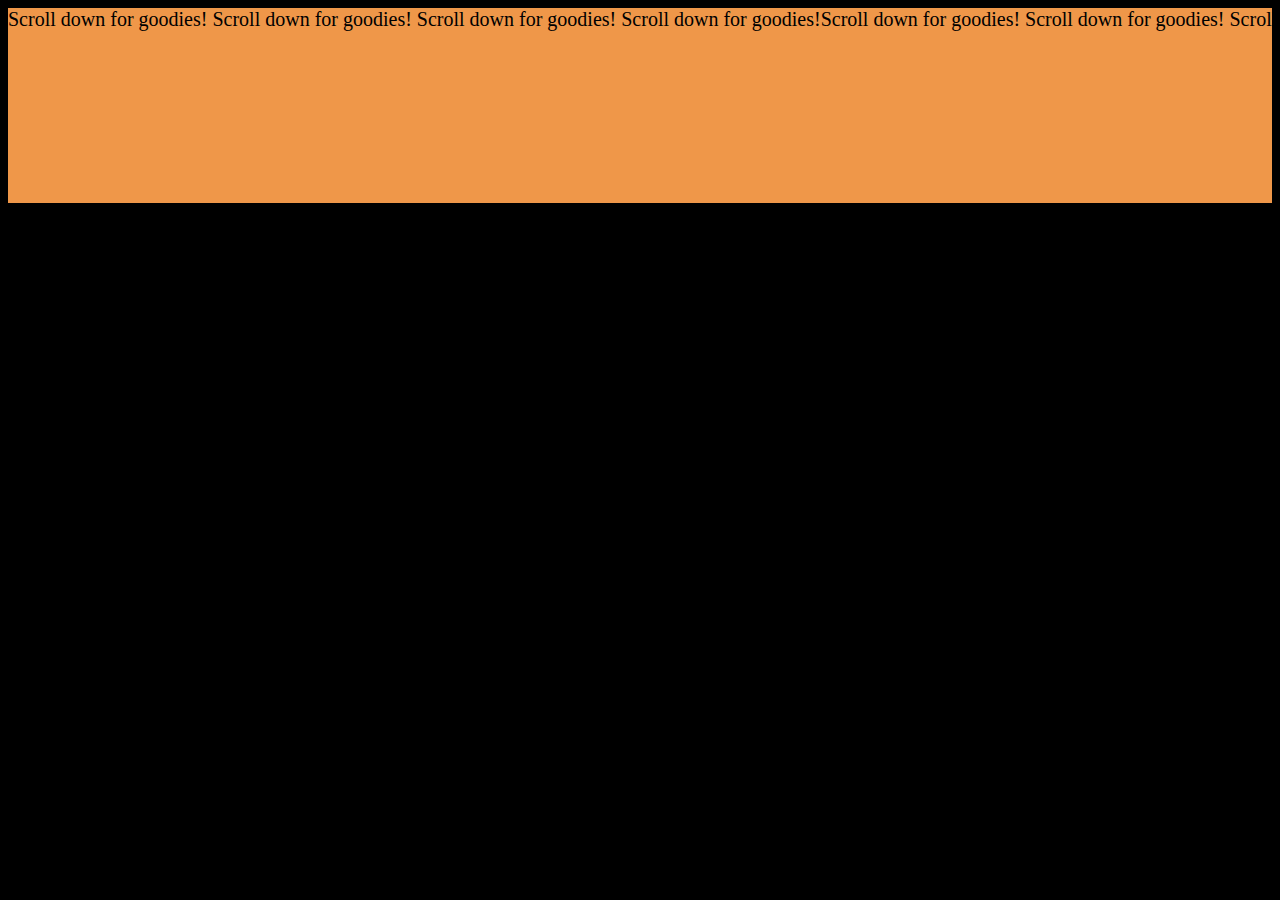
==== index.html @ 96cd14c8 "made some changes lulz" ====
<!DOCTYPE html>
<html lang="en" style="background-color:black;">
<head>
    <meta charset="UTF-8">
    <meta name="viewport" content="width=device-width, initial-scale=1.0">
    <link href="website.css" rel="stylesheet">
    <title>Hawtsauce</title>
</head>
<body>
    <script src="website.js"></script>
    <div class="container" style="background-color: #EF9749;  height: 100%; width: 100%;">
        <div class="horizontal-scrolling-items">
        
        <div class="horizontal-scrolling-items__item">
        Scroll down for goodies!  Scroll down for goodies! Scroll down for goodies!  Scroll down for goodies!
        </div>
        
        <div class="horizontal-scrolling-items__item">
         Scroll down for goodies!  Scroll down for goodies! Scroll down for goodies!  Scroll down for goodies!
        </div>
        <div class="horizontal-scrolling-items__item">
         Scroll down for goodies!  Scroll down for goodies! Scroll down for goodies!  Scroll down for goodies!
        </div>
        <br>
        <br>
        <h1>!!! HawtSauce Blog !!!</h1>
        
    </style>
    <section>
    </section>
</body>
</html>
---- website.css ----
@keyframes infiniteScroll {
  from {transform: translateX(0%)}
  to {transform: translateX(-10%)}
}
.container {
  width: 100%;
  overflow-x: hidden;
}
.horizontal-scrolling-items {
  display: flex;
  color: black;
  font-size: 20px;`
  width: 2600px;
  animation-name: infiniteScroll;
  animation-duration: 12s;
  animation-iteration-count: infinite;
  animation-timing-function: linear;
}
.horizontal-scrolling-items__item {
  white-space: nowrap;
}

h1 {
  color: white;
  font-family: 'Times New Roman', Times, serif
  
}
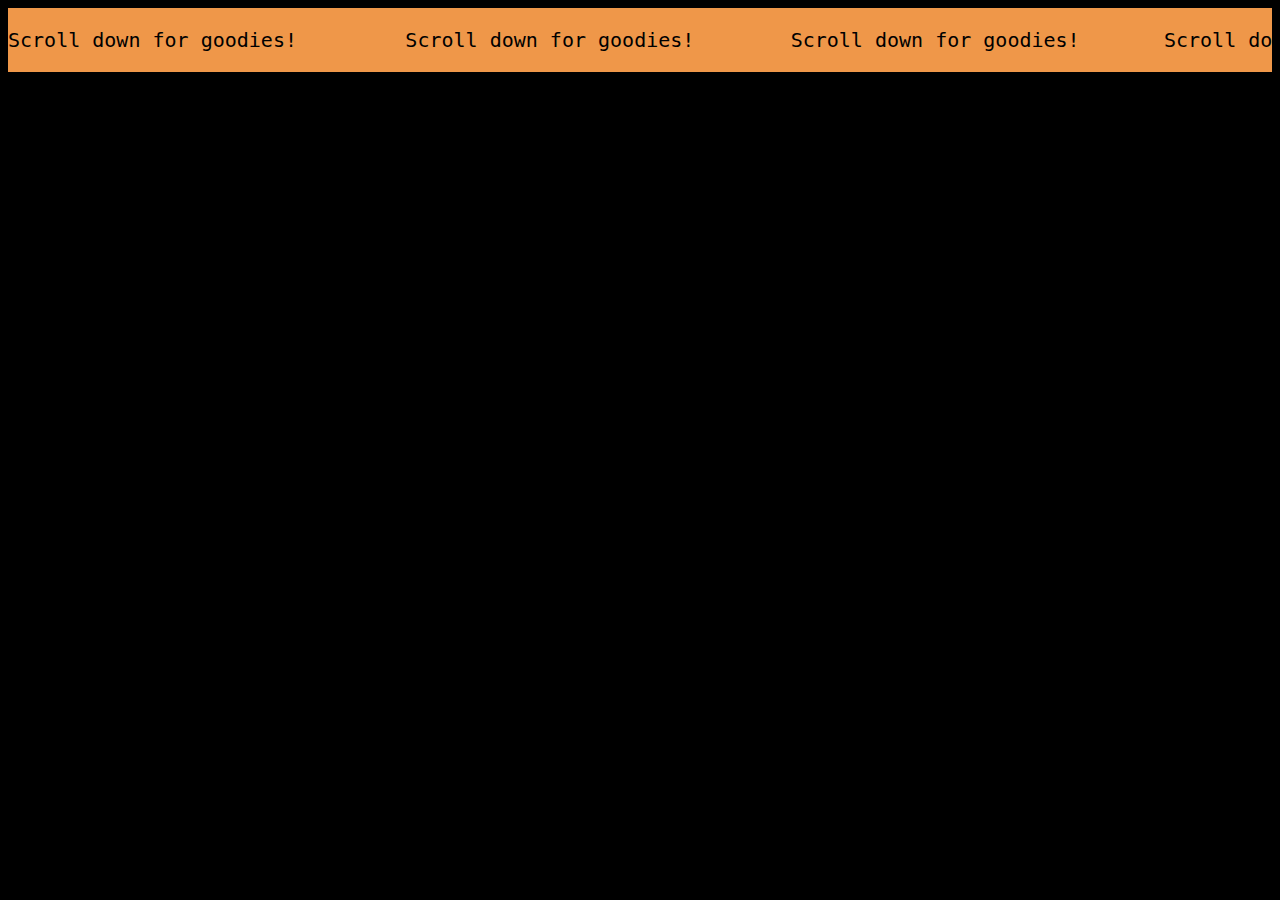
==== commit b30fa4b2: "#nothing" ====
--- a/index.html
+++ b/index.html
@@ -8,22 +8,26 @@
 </head>
 <body>
     <script src="website.js"></script>
-    <div class="container" style="background-color: #EF9749;  height: 100%; width: 100%;">
+    <div class="container">
         <div class="horizontal-scrolling-items">
         
-        <div class="horizontal-scrolling-items__item">
-        Scroll down for goodies!  Scroll down for goodies! Scroll down for goodies!  Scroll down for goodies!
+        <div class="horizontal-scrolling-items__item" style="background-color: #EF9749;  height: 50%; width: 100%;">
+            <pre>Scroll down for goodies!         Scroll down for goodies!        Scroll down for goodies!       Scroll down for goodies!       </pre>
         </div>
-        
-        <div class="horizontal-scrolling-items__item">
-         Scroll down for goodies!  Scroll down for goodies! Scroll down for goodies!  Scroll down for goodies!
+        <div class="horizontal-scrolling-items__item" style="background-color: #EF9749;  height: 50%; width: 100%;">
+            <pre>Scroll down for goodies!         Scroll down for goodies!        Scroll down for goodies!       Scroll down for goodies!       </pre>
         </div>
-        <div class="horizontal-scrolling-items__item">
-         Scroll down for goodies!  Scroll down for goodies! Scroll down for goodies!  Scroll down for goodies!
+        <div class="horizontal-scrolling-items__item" style="background-color: #EF9749;  height: 50%; width: 100%;">
+            <pre>Scroll down for goodies!         Scroll down for goodies!        Scroll down for goodies!       Scroll down for goodies!       </pre>
         </div>
         <br>
         <br>
+        <br>
+        <br>
+        <br>
         <h1>!!! HawtSauce Blog !!!</h1>
+        <p style="color: white">hey, this is my blog!</p>
+
         
     </style>
     <section>
--- a/website.css
+++ b/website.css
@@ -9,12 +9,13 @@
 .horizontal-scrolling-items {
   display: flex;
   color: black;
-  font-size: 20px;`
+  font-size: 20px;
   width: 2600px;
   animation-name: infiniteScroll;
   animation-duration: 12s;
   animation-iteration-count: infinite;
   animation-timing-function: linear;
+  font-family:  'Times New Roman', Times, serif;
 }
 .horizontal-scrolling-items__item {
   white-space: nowrap;
@@ -22,6 +23,6 @@
 
 h1 {
   color: white;
-  font-family: 'Times New Roman', Times, serif
-  
-}+  font-family: 'Times New Roman', Times, serif;
+  font-size: 24px;
+}
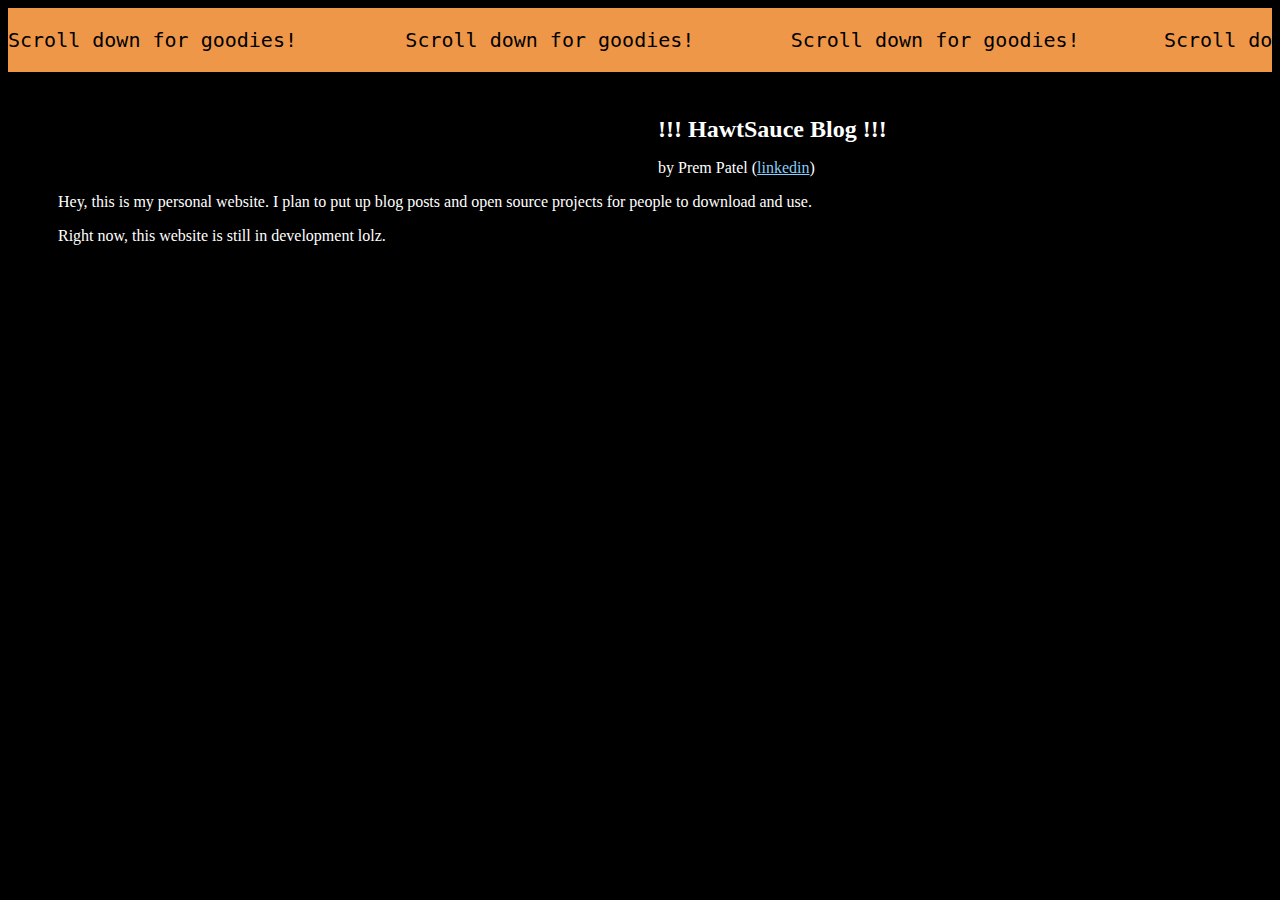
==== commit b4c42e57: "#nothing" ====
--- a/index.html
+++ b/index.html
@@ -6,7 +6,7 @@
     <link href="website.css" rel="stylesheet">
     <title>Hawtsauce</title>
 </head>
-<body>
+<body style="background-color: black;">
     <script src="website.js"></script>
     <div class="container">
         <div class="horizontal-scrolling-items">
@@ -24,12 +24,19 @@
         <br>
         <br>
         <br>
-        <br>
-        <h1>!!! HawtSauce Blog !!!</h1>
-        <p style="color: white">hey, this is my blog!</p>
+    </div>
+    </div>
+        
+    <div class="text" style="left: 100px; color: white; margin-left: 50px;">
+        <div style="margin-left: 600px;">
+            <h1>!!! HawtSauce Blog !!!</h1>
+            <p>by Prem Patel (<a href="https://www.linkedin.com/in/prem-patel-654b72263/" style="color: lightskyblue">linkedin</a>)</p>
+        </div>
+        <p>Hey, this is my personal website. I plan to put up blog posts and open source projects for people to download and use.</p>
+        <p>Right now, this website is still in development lolz.</p>
+    </div>
 
         
-    </style>
     <section>
     </section>
 </body>
--- a/website.css
+++ b/website.css
@@ -22,7 +22,12 @@
 }
 
 h1 {
-  color: white;
-  font-family: 'Times New Roman', Times, serif;
-  font-size: 24px;
+  color: white !important;
+  font-family: 'Times New Roman', Times, serif !important;
+  font-size: 24px !important;
 }
+
+.text {
+  font-family: 'Times New Roman', Times, serif !important;
+  display: inline-block !important;
+}
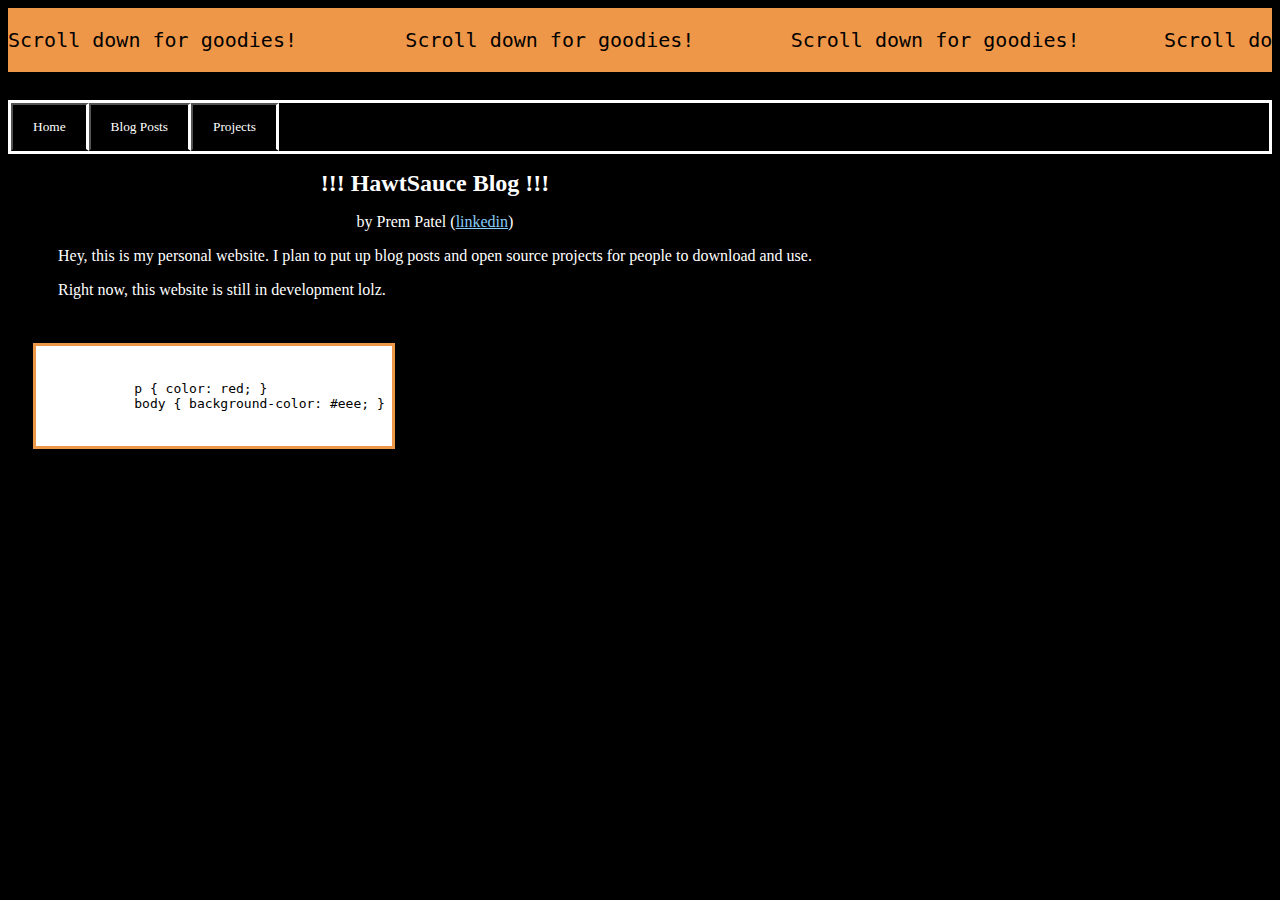
==== commit c3a532ea: "some updates" ====
--- a/index.html
+++ b/index.html
@@ -11,13 +11,13 @@
     <div class="container">
         <div class="horizontal-scrolling-items">
         
-        <div class="horizontal-scrolling-items__item" style="background-color: #EF9749;  height: 50%; width: 100%;">
+        <div class="horizontal-scrolling-items__item" style="background-color: #EF9749;  height: 25%; width: 100%;">
             <pre>Scroll down for goodies!         Scroll down for goodies!        Scroll down for goodies!       Scroll down for goodies!       </pre>
         </div>
-        <div class="horizontal-scrolling-items__item" style="background-color: #EF9749;  height: 50%; width: 100%;">
+        <div class="horizontal-scrolling-items__item" style="background-color: #EF9749;  height: 25%; width: 100%;">
             <pre>Scroll down for goodies!         Scroll down for goodies!        Scroll down for goodies!       Scroll down for goodies!       </pre>
         </div>
-        <div class="horizontal-scrolling-items__item" style="background-color: #EF9749;  height: 50%; width: 100%;">
+        <div class="horizontal-scrolling-items__item" style="background-color: #EF9749;  height: 25%; width: 100%;">
             <pre>Scroll down for goodies!         Scroll down for goodies!        Scroll down for goodies!       Scroll down for goodies!       </pre>
         </div>
         <br>
@@ -26,18 +26,46 @@
         <br>
     </div>
     </div>
+       <!-- Tab links -->
+       <div class="tab" style="color: white;">
+        <button class="tablinks" style="color: white" onclick="openCity(event, 'London')">Home</button>
+        <button class="tablinks" style="color: white" onclick="openCity(event, 'Paris')">Blog Posts</button>
+        <button class="tablinks" style="color: white" onclick="openCity(event, 'Tokyo')">Projects</button>
+    </div>
+    
+    <div id="London" class="tabcontent">
+        <h3>London</h3>
+        <p>London is the capital city of England.</p>
+    </div>
+    
+    <div id="Paris" class="tabcontent">
+        <h3>Paris</h3>
+        <p>Paris is the capital of France.</p>
+    </div>
+    
+    <div id="Tokyo" class="tabcontent">
+        <h3>Tokyo</h3>
+        <p>Tokyo is the capital of Japan.</p>
+    </div>
+
+    <section>
+    </section>
+</body>
+</html>
+
         
     <div class="text" style="left: 100px; color: white; margin-left: 50px;">
-        <div style="margin-left: 600px;">
+        <div style="text-align: center;">
             <h1>!!! HawtSauce Blog !!!</h1>
             <p>by Prem Patel (<a href="https://www.linkedin.com/in/prem-patel-654b72263/" style="color: lightskyblue">linkedin</a>)</p>
         </div>
         <p>Hey, this is my personal website. I plan to put up blog posts and open source projects for people to download and use.</p>
         <p>Right now, this website is still in development lolz.</p>
     </div>
-
-        
-    <section>
-    </section>
-</body>
-</html>
+    <pre>
+        <code>
+          p { color: red; }
+          body { background-color: #eee; }
+        </code>
+      </pre>
+   --- a/website.css
+++ b/website.css
@@ -30,4 +30,53 @@
 .text {
   font-family: 'Times New Roman', Times, serif !important;
   display: inline-block !important;
+  color: white !important;
 }
+
+pre code {
+  background-color: white;
+  border: 3px solid #EF9749;
+  display: block;
+  padding: 20px;
+  width: 25%;
+  margin-left: 25px;
+}
+
+/* Style the tab */
+.tab {
+  overflow: hidden;
+  border: 3px solid white !important; 
+  background-color: black;
+}
+
+/* Style the buttons that are used to open the tab content */
+.tab button {
+  background-color: inherit;
+  float: left;
+  outline: none;
+  cursor: pointer;
+  padding: 14px 20px;
+  transition: 0.3s;
+  color: white;
+  font-family: 'Times New Roman', Times, serif !important;
+  border-right: 3px solid white;
+}
+
+/* Change background color of buttons on hover */
+.tab button:hover {
+  background-color: #EF9749;
+}
+
+/* Create an active/current tablink class */
+.tab button.active {
+  background-color: black;
+}
+
+/* Style the tab content */
+.tabcontent {
+  display: none;
+  padding: 6px 12px;
+  border: 3px solid white !important;
+  border-top: none;
+  color: white !important;
+}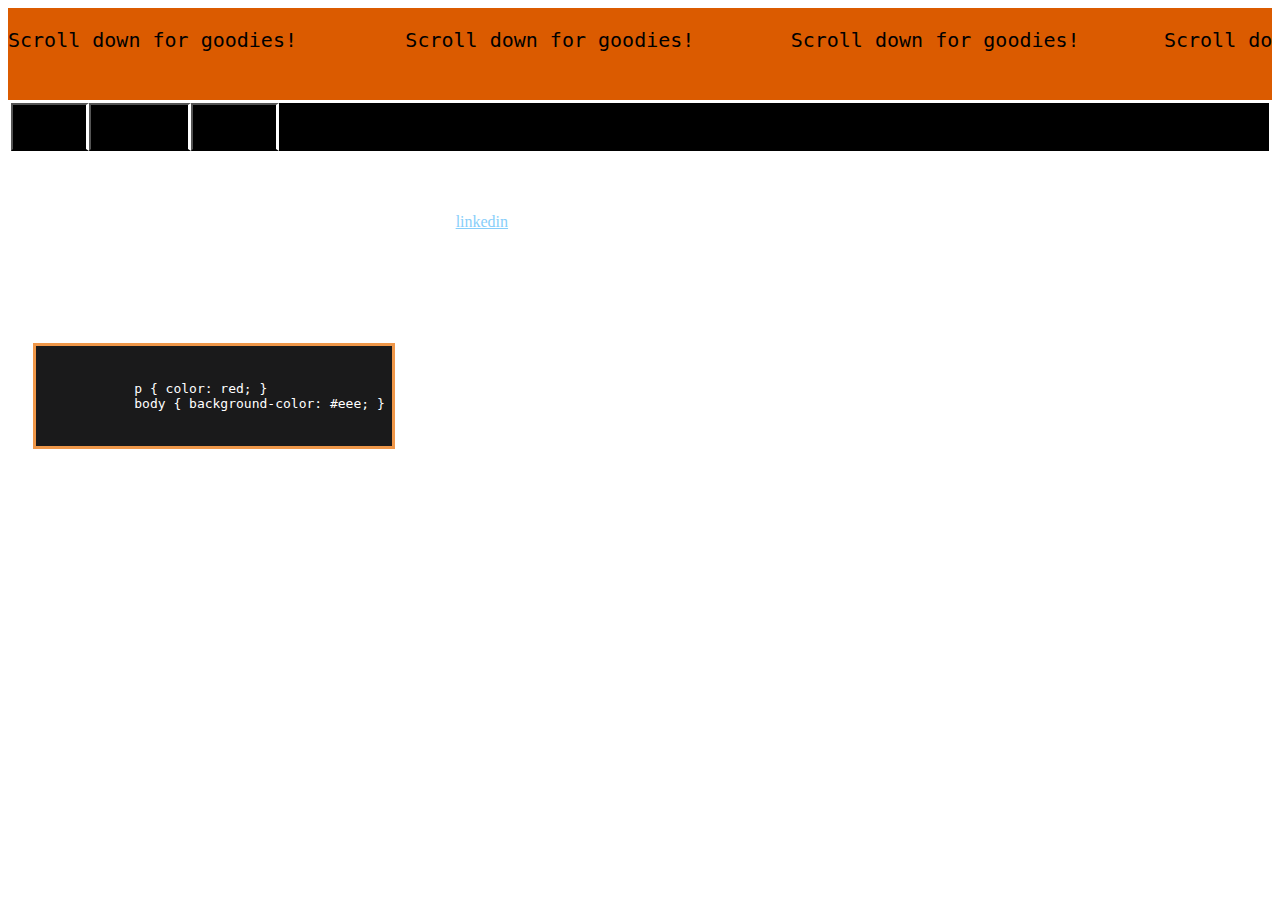
==== commit 56111615: "some changes to color" ====
--- a/index.html
+++ b/index.html
@@ -1,23 +1,23 @@
 <!DOCTYPE html>
-<html lang="en" style="background-color:black;">
+<html lang="en" style="background-color:white;">
 <head>
     <meta charset="UTF-8">
     <meta name="viewport" content="width=device-width, initial-scale=1.0">
     <link href="website.css" rel="stylesheet">
-    <title>Hawtsauce</title>
+    <title>Hawtsauce Software</title>
 </head>
-<body style="background-color: black;">
+<body style="background-color: white;">
     <script src="website.js"></script>
     <div class="container">
         <div class="horizontal-scrolling-items">
         
-        <div class="horizontal-scrolling-items__item" style="background-color: #EF9749;  height: 25%; width: 100%;">
+        <div class="horizontal-scrolling-items__item" style="background-color: #db5b00;">
             <pre>Scroll down for goodies!         Scroll down for goodies!        Scroll down for goodies!       Scroll down for goodies!       </pre>
         </div>
-        <div class="horizontal-scrolling-items__item" style="background-color: #EF9749;  height: 25%; width: 100%;">
+        <div class="horizontal-scrolling-items__item" style="background-color: #db5b00;">
             <pre>Scroll down for goodies!         Scroll down for goodies!        Scroll down for goodies!       Scroll down for goodies!       </pre>
         </div>
-        <div class="horizontal-scrolling-items__item" style="background-color: #EF9749;  height: 25%; width: 100%;">
+        <div class="horizontal-scrolling-items__item" style="background-color: #db5b00;">
             <pre>Scroll down for goodies!         Scroll down for goodies!        Scroll down for goodies!       Scroll down for goodies!       </pre>
         </div>
         <br>
@@ -27,10 +27,10 @@
     </div>
     </div>
        <!-- Tab links -->
-       <div class="tab" style="color: white;">
-        <button class="tablinks" style="color: white" onclick="openCity(event, 'London')">Home</button>
-        <button class="tablinks" style="color: white" onclick="openCity(event, 'Paris')">Blog Posts</button>
-        <button class="tablinks" style="color: white" onclick="openCity(event, 'Tokyo')">Projects</button>
+       <div class="tab" style="color: black;">
+        <a href="https://hawtsauce242.github.io/website/index.html"><button class="tablinks" style="color: black">Home</button></a>
+        <a href="https://hawtsauce242.github.io/website/blog.html"><button class="tablinks" style="color: black">Blog Posts</button></a>
+        <a href="https://hawtsauce242.github.io/website/projects.html"><button class="tablinks" style="color: black">Projects</button></a>
     </div>
     
     <div id="London" class="tabcontent">
--- a/website.css
+++ b/website.css
@@ -5,12 +5,12 @@
 .container {
   width: 100%;
   overflow-x: hidden;
+  height: 25%
 }
 .horizontal-scrolling-items {
   display: flex;
   color: black;
   font-size: 20px;
-  width: 2600px;
   animation-name: infiniteScroll;
   animation-duration: 12s;
   animation-iteration-count: infinite;
@@ -19,6 +19,7 @@
 }
 .horizontal-scrolling-items__item {
   white-space: nowrap;
+  font-family:  'Times New Roman', Times, serif;
 }
 
 h1 {
@@ -34,12 +35,13 @@
 }
 
 pre code {
-  background-color: white;
+  background-color: #1a1a1b;
   border: 3px solid #EF9749;
   display: block;
   padding: 20px;
   width: 25%;
   margin-left: 25px;
+  color: white;
 }
 
 /* Style the tab */
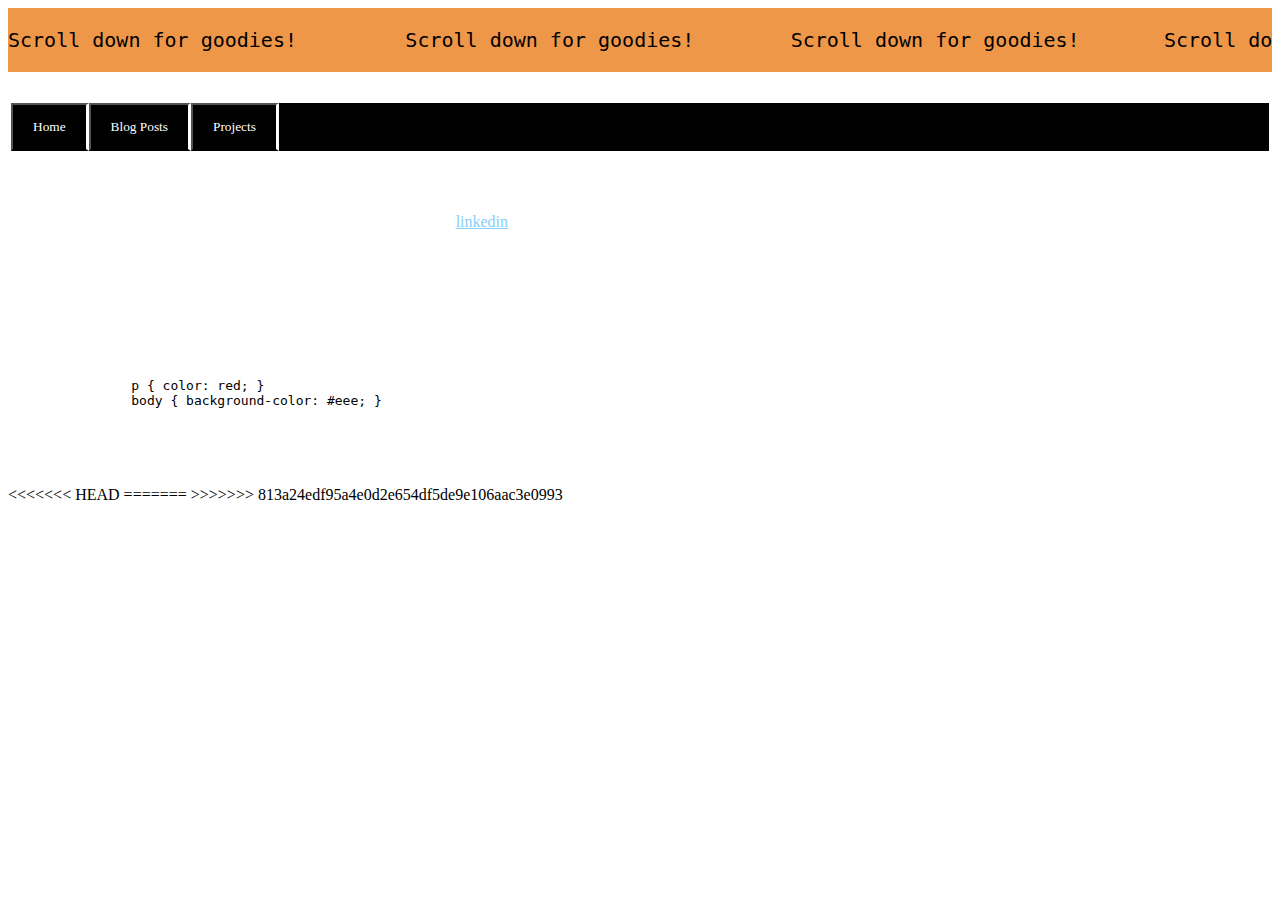
==== commit 05e2c685: "Merge branch 'main' of https://github.com/HawtSauce242/hawtsauce242.github.io" ====
--- a/index.html
+++ b/index.html
@@ -11,13 +11,13 @@
     <div class="container">
         <div class="horizontal-scrolling-items">
         
-        <div class="horizontal-scrolling-items__item" style="background-color: #db5b00;">
+        <div class="horizontal-scrolling-items__item" style="background-color: #EF9749;  height: 25%; width: 100%;">
             <pre>Scroll down for goodies!         Scroll down for goodies!        Scroll down for goodies!       Scroll down for goodies!       </pre>
         </div>
-        <div class="horizontal-scrolling-items__item" style="background-color: #db5b00;">
+        <div class="horizontal-scrolling-items__item" style="background-color: #EF9749;  height: 25%; width: 100%;">
             <pre>Scroll down for goodies!         Scroll down for goodies!        Scroll down for goodies!       Scroll down for goodies!       </pre>
         </div>
-        <div class="horizontal-scrolling-items__item" style="background-color: #db5b00;">
+        <div class="horizontal-scrolling-items__item" style="background-color: #EF9749;  height: 25%; width: 100%;">
             <pre>Scroll down for goodies!         Scroll down for goodies!        Scroll down for goodies!       Scroll down for goodies!       </pre>
         </div>
         <br>
@@ -27,10 +27,10 @@
     </div>
     </div>
        <!-- Tab links -->
-       <div class="tab" style="color: black;">
-        <a href="https://hawtsauce242.github.io/website/index.html"><button class="tablinks" style="color: black">Home</button></a>
-        <a href="https://hawtsauce242.github.io/website/blog.html"><button class="tablinks" style="color: black">Blog Posts</button></a>
-        <a href="https://hawtsauce242.github.io/website/projects.html"><button class="tablinks" style="color: black">Projects</button></a>
+       <div class="tab" style="color: white;">
+        <a href="https://hawtsauce242.github.io/website/index.html"><button class="tablinks" style="color: white">Home</button></a>
+        <a href="https://hawtsauce242.github.io/website/blog.html"><button class="tablinks" style="color: white">Blog Posts</button></a>
+        <button class="tablinks" style="color: white" onclick="openCity(event, 'Tokyo')">Projects</button>
     </div>
     
     <div id="London" class="tabcontent">
@@ -68,4 +68,8 @@
           body { background-color: #eee; }
         </code>
       </pre>
-   +<<<<<<< HEAD
+   
+=======
+   
+>>>>>>> 813a24edf95a4e0d2e654df5de9e106aac3e0993
--- a/website.css
+++ b/website.css
@@ -35,13 +35,20 @@
 }
 
 pre code {
+<<<<<<< HEAD
   background-color: #1a1a1b;
+=======
+  background-color: white;
+>>>>>>> 813a24edf95a4e0d2e654df5de9e106aac3e0993
   border: 3px solid #EF9749;
   display: block;
   padding: 20px;
   width: 25%;
   margin-left: 25px;
+<<<<<<< HEAD
   color: white;
+=======
+>>>>>>> 813a24edf95a4e0d2e654df5de9e106aac3e0993
 }
 
 /* Style the tab */
